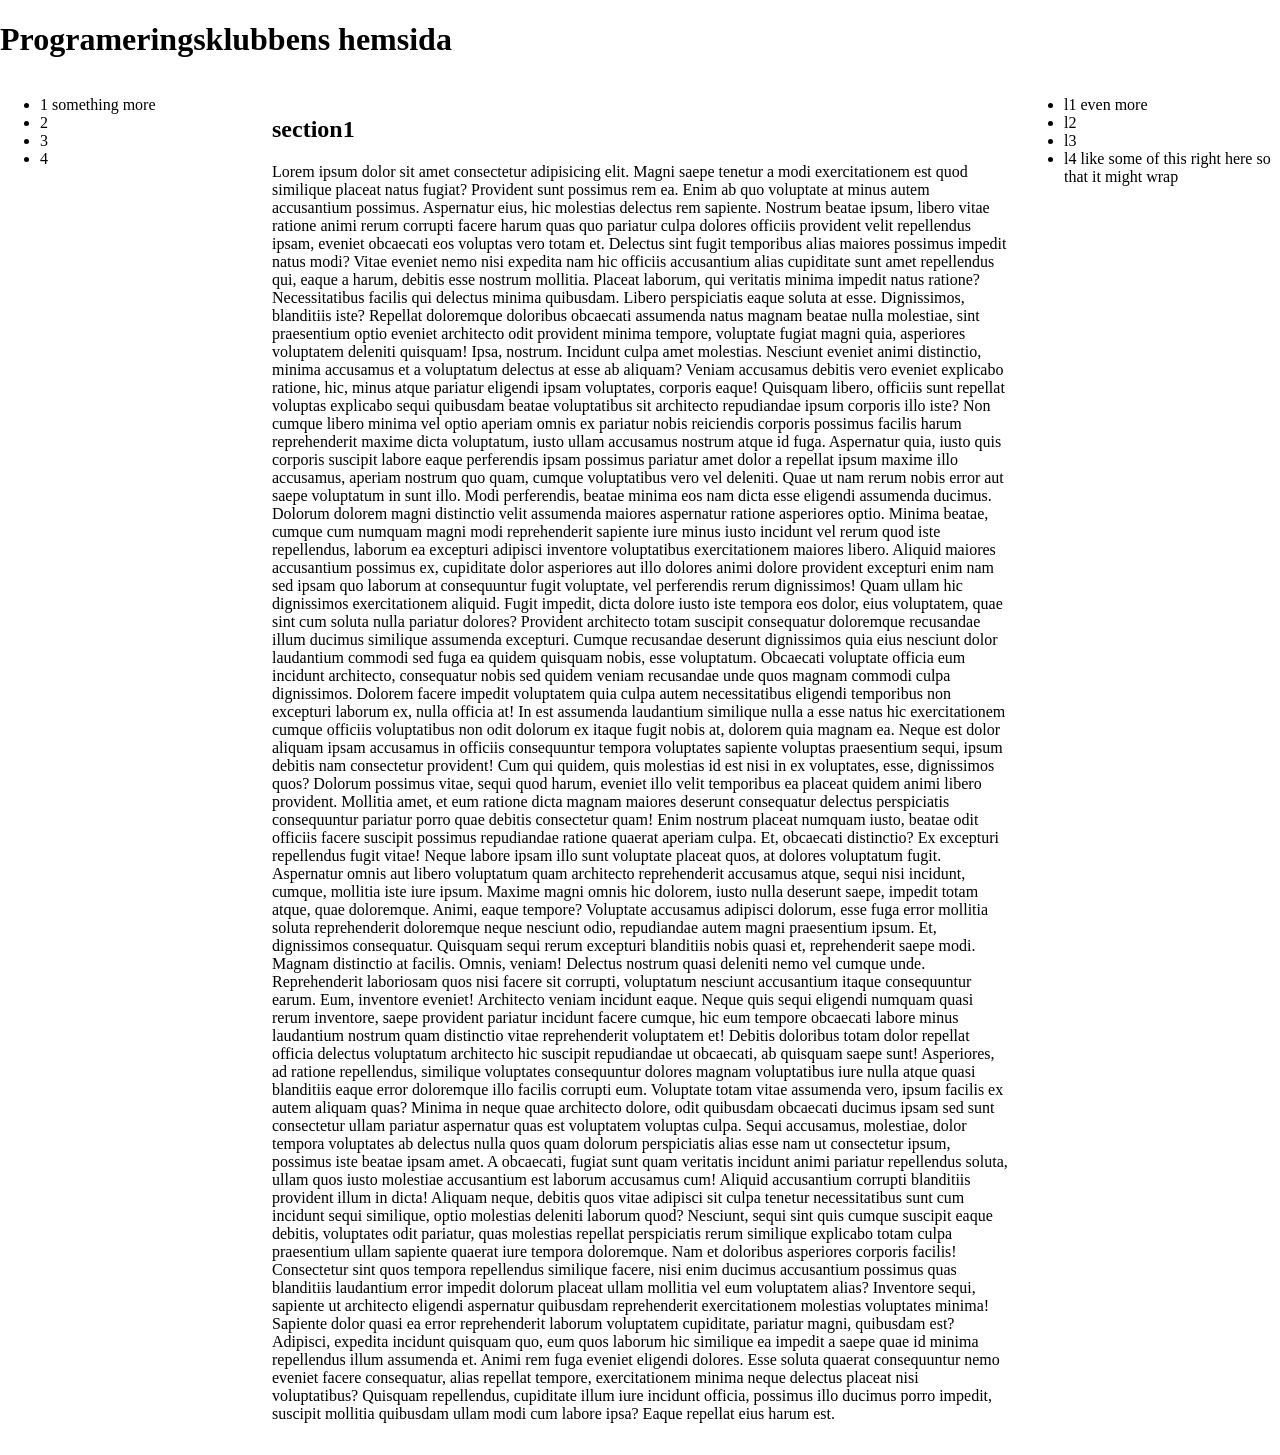
==== index.html @ c0bce8aa "made index.html adjust to mobile" ====
<!DOCTYPE html>
<html lang="en">
<head>
    <meta charset="UTF-8">
    <meta name="viewport" content="width=device-width, initial-scale=1.0">
    <link rel="stylesheet" href="/css/global.css">
    <link rel="stylesheet" href="/css/index.css">
    <title>Document</title>
</head>
<body>
    <div class="wrapper">
        <header>
            <h1>Programeringsklubbens hemsida</h1>
        </header>

        <nav id="global-nav">
            <ul>
                <li>1 something more</li>
                <li>2</li>
                <li>3</li>
                <li>4</li>
            </ul>
        </nav>

        <aside id="local-nav">
            <ul>
                <li>l1 even more</li>
                <li>l2</li>
                <li>l3</li>
                <li>l4 like some of this right here so that it might wrap</li>
            </ul>
        </aside>

        <main>
            <h2>section1</h2>
            <section>
                <p>Lorem ipsum dolor sit amet consectetur adipisicing elit. Magni saepe tenetur a modi exercitationem est quod similique placeat natus fugiat? Provident sunt possimus rem ea. Enim ab quo voluptate at minus autem accusantium possimus. Aspernatur eius, hic molestias delectus rem sapiente. Nostrum beatae ipsum, libero vitae ratione animi rerum corrupti facere harum quas quo pariatur culpa dolores officiis provident velit repellendus ipsam, eveniet obcaecati eos voluptas vero totam et. Delectus sint fugit temporibus alias maiores possimus impedit natus modi? Vitae eveniet nemo nisi expedita nam hic officiis accusantium alias cupiditate sunt amet repellendus qui, eaque a harum, debitis esse nostrum mollitia. Placeat laborum, qui veritatis minima impedit natus ratione? Necessitatibus facilis qui delectus minima quibusdam. Libero perspiciatis eaque soluta at esse. Dignissimos, blanditiis iste? Repellat doloremque doloribus obcaecati assumenda natus magnam beatae nulla molestiae, sint praesentium optio eveniet architecto odit provident minima tempore, voluptate fugiat magni quia, asperiores voluptatem deleniti quisquam! Ipsa, nostrum. Incidunt culpa amet molestias. Nesciunt eveniet animi distinctio, minima accusamus et a voluptatum delectus at esse ab aliquam? Veniam accusamus debitis vero eveniet explicabo ratione, hic, minus atque pariatur eligendi ipsam voluptates, corporis eaque! Quisquam libero, officiis sunt repellat voluptas explicabo sequi quibusdam beatae voluptatibus sit architecto repudiandae ipsum corporis illo iste? Non cumque libero minima vel optio aperiam omnis ex pariatur nobis reiciendis corporis possimus facilis harum reprehenderit maxime dicta voluptatum, iusto ullam accusamus nostrum atque id fuga. Aspernatur quia, iusto quis corporis suscipit labore eaque perferendis ipsam possimus pariatur amet dolor a repellat ipsum maxime illo accusamus, aperiam nostrum quo quam, cumque voluptatibus vero vel deleniti. Quae ut nam rerum nobis error aut saepe voluptatum in sunt illo. Modi perferendis, beatae minima eos nam dicta esse eligendi assumenda ducimus. Dolorum dolorem magni distinctio velit assumenda maiores aspernatur ratione asperiores optio. Minima beatae, cumque cum numquam magni modi reprehenderit sapiente iure minus iusto incidunt vel rerum quod iste repellendus, laborum ea excepturi adipisci inventore voluptatibus exercitationem maiores libero. Aliquid maiores accusantium possimus ex, cupiditate dolor asperiores aut illo dolores animi dolore provident excepturi enim nam sed ipsam quo laborum at consequuntur fugit voluptate, vel perferendis rerum dignissimos! Quam ullam hic dignissimos exercitationem aliquid. Fugit impedit, dicta dolore iusto iste tempora eos dolor, eius voluptatem, quae sint cum soluta nulla pariatur dolores? Provident architecto totam suscipit consequatur doloremque recusandae illum ducimus similique assumenda excepturi. Cumque recusandae deserunt dignissimos quia eius nesciunt dolor laudantium commodi sed fuga ea quidem quisquam nobis, esse voluptatum. Obcaecati voluptate officia eum incidunt architecto, consequatur nobis sed quidem veniam recusandae unde quos magnam commodi culpa dignissimos. Dolorem facere impedit voluptatem quia culpa autem necessitatibus eligendi temporibus non excepturi laborum ex, nulla officia at! In est assumenda laudantium similique nulla a esse natus hic exercitationem cumque officiis voluptatibus non odit dolorum ex itaque fugit nobis at, dolorem quia magnam ea. Neque est dolor aliquam ipsam accusamus in officiis consequuntur tempora voluptates sapiente voluptas praesentium sequi, ipsum debitis nam consectetur provident! Cum qui quidem, quis molestias id est nisi in ex voluptates, esse, dignissimos quos? Dolorum possimus vitae, sequi quod harum, eveniet illo velit temporibus ea placeat quidem animi libero provident. Mollitia amet, et eum ratione dicta magnam maiores deserunt consequatur delectus perspiciatis consequuntur pariatur porro quae debitis consectetur quam! Enim nostrum placeat numquam iusto, beatae odit officiis facere suscipit possimus repudiandae ratione quaerat aperiam culpa. Et, obcaecati distinctio? Ex excepturi repellendus fugit vitae! Neque labore ipsam illo sunt voluptate placeat quos, at dolores voluptatum fugit. Aspernatur omnis aut libero voluptatum quam architecto reprehenderit accusamus atque, sequi nisi incidunt, cumque, mollitia iste iure ipsum. Maxime magni omnis hic dolorem, iusto nulla deserunt saepe, impedit totam atque, quae doloremque. Animi, eaque tempore? Voluptate accusamus adipisci dolorum, esse fuga error mollitia soluta reprehenderit doloremque neque nesciunt odio, repudiandae autem magni praesentium ipsum. Et, dignissimos consequatur. Quisquam sequi rerum excepturi blanditiis nobis quasi et, reprehenderit saepe modi. Magnam distinctio at facilis. Omnis, veniam! Delectus nostrum quasi deleniti nemo vel cumque unde. Reprehenderit laboriosam quos nisi facere sit corrupti, voluptatum nesciunt accusantium itaque consequuntur earum. Eum, inventore eveniet! Architecto veniam incidunt eaque. Neque quis sequi eligendi numquam quasi rerum inventore, saepe provident pariatur incidunt facere cumque, hic eum tempore obcaecati labore minus laudantium nostrum quam distinctio vitae reprehenderit voluptatem et! Debitis doloribus totam dolor repellat officia delectus voluptatum architecto hic suscipit repudiandae ut obcaecati, ab quisquam saepe sunt! Asperiores, ad ratione repellendus, similique voluptates consequuntur dolores magnam voluptatibus iure nulla atque quasi blanditiis eaque error doloremque illo facilis corrupti eum. Voluptate totam vitae assumenda vero, ipsum facilis ex autem aliquam quas? Minima in neque quae architecto dolore, odit quibusdam obcaecati ducimus ipsam sed sunt consectetur ullam pariatur aspernatur quas est voluptatem voluptas culpa. Sequi accusamus, molestiae, dolor tempora voluptates ab delectus nulla quos quam dolorum perspiciatis alias esse nam ut consectetur ipsum, possimus iste beatae ipsam amet. A obcaecati, fugiat sunt quam veritatis incidunt animi pariatur repellendus soluta, ullam quos iusto molestiae accusantium est laborum accusamus cum! Aliquid accusantium corrupti blanditiis provident illum in dicta! Aliquam neque, debitis quos vitae adipisci sit culpa tenetur necessitatibus sunt cum incidunt sequi similique, optio molestias deleniti laborum quod? Nesciunt, sequi sint quis cumque suscipit eaque debitis, voluptates odit pariatur, quas molestias repellat perspiciatis rerum similique explicabo totam culpa praesentium ullam sapiente quaerat iure tempora doloremque. Nam et doloribus asperiores corporis facilis! Consectetur sint quos tempora repellendus similique facere, nisi enim ducimus accusantium possimus quas blanditiis laudantium error impedit dolorum placeat ullam mollitia vel eum voluptatem alias? Inventore sequi, sapiente ut architecto eligendi aspernatur quibusdam reprehenderit exercitationem molestias voluptates minima! Sapiente dolor quasi ea error reprehenderit laborum voluptatem cupiditate, pariatur magni, quibusdam est? Adipisci, expedita incidunt quisquam quo, eum quos laborum hic similique ea impedit a saepe quae id minima repellendus illum assumenda et. Animi rem fuga eveniet eligendi dolores. Esse soluta quaerat consequuntur nemo eveniet facere consequatur, alias repellat tempore, exercitationem minima neque delectus placeat nisi voluptatibus? Quisquam repellendus, cupiditate illum iure incidunt officia, possimus illo ducimus porro impedit, suscipit mollitia quibusdam ullam modi cum labore ipsa? Eaque repellat eius harum est.</p>
            </section>
            
        </main>

    </div>

    <nav id="mobile-global-nav">
    </nav>
    
    <aside id="mobile-local-nav">
    </aside>

    
</body>

<script src="js/main.js"></script>
</html>
---- css/global.css ----
body{
    margin: 0;
}

header{
    grid-area: head;
}

#global-nav{
    grid-area: nav_g;
}

#local-nav{
    grid-area: nav_l;
}

main{
    grid-area: main;
    padding: 1rem;
}
---- css/index.css ----
/*desktop css*/
@media screen and (min-width:800px){
    .wrapper{
        display: grid;
        grid-template-columns: 20vw 1fr 20vw;
        grid-template-rows: 1fr auto;
        grid-template-areas: 
        "head head head"
        "nav_g main nav_l";
    }

    #mobile-global-nav{
        display: none;
    }

    #mobile-local-nav{
        display: none;
    }
}


/*mobile css*/
@media screen and (max-width:800px){
    .wrapper{
        display: grid;
        grid-column: auto;
        grid-row: 1fr 70vh;
        grid-template-areas: 
        "head"
        "main";
    }

    #global-nav{
        display: none;

    }
    #local-nav{
        display: none;
    }
}
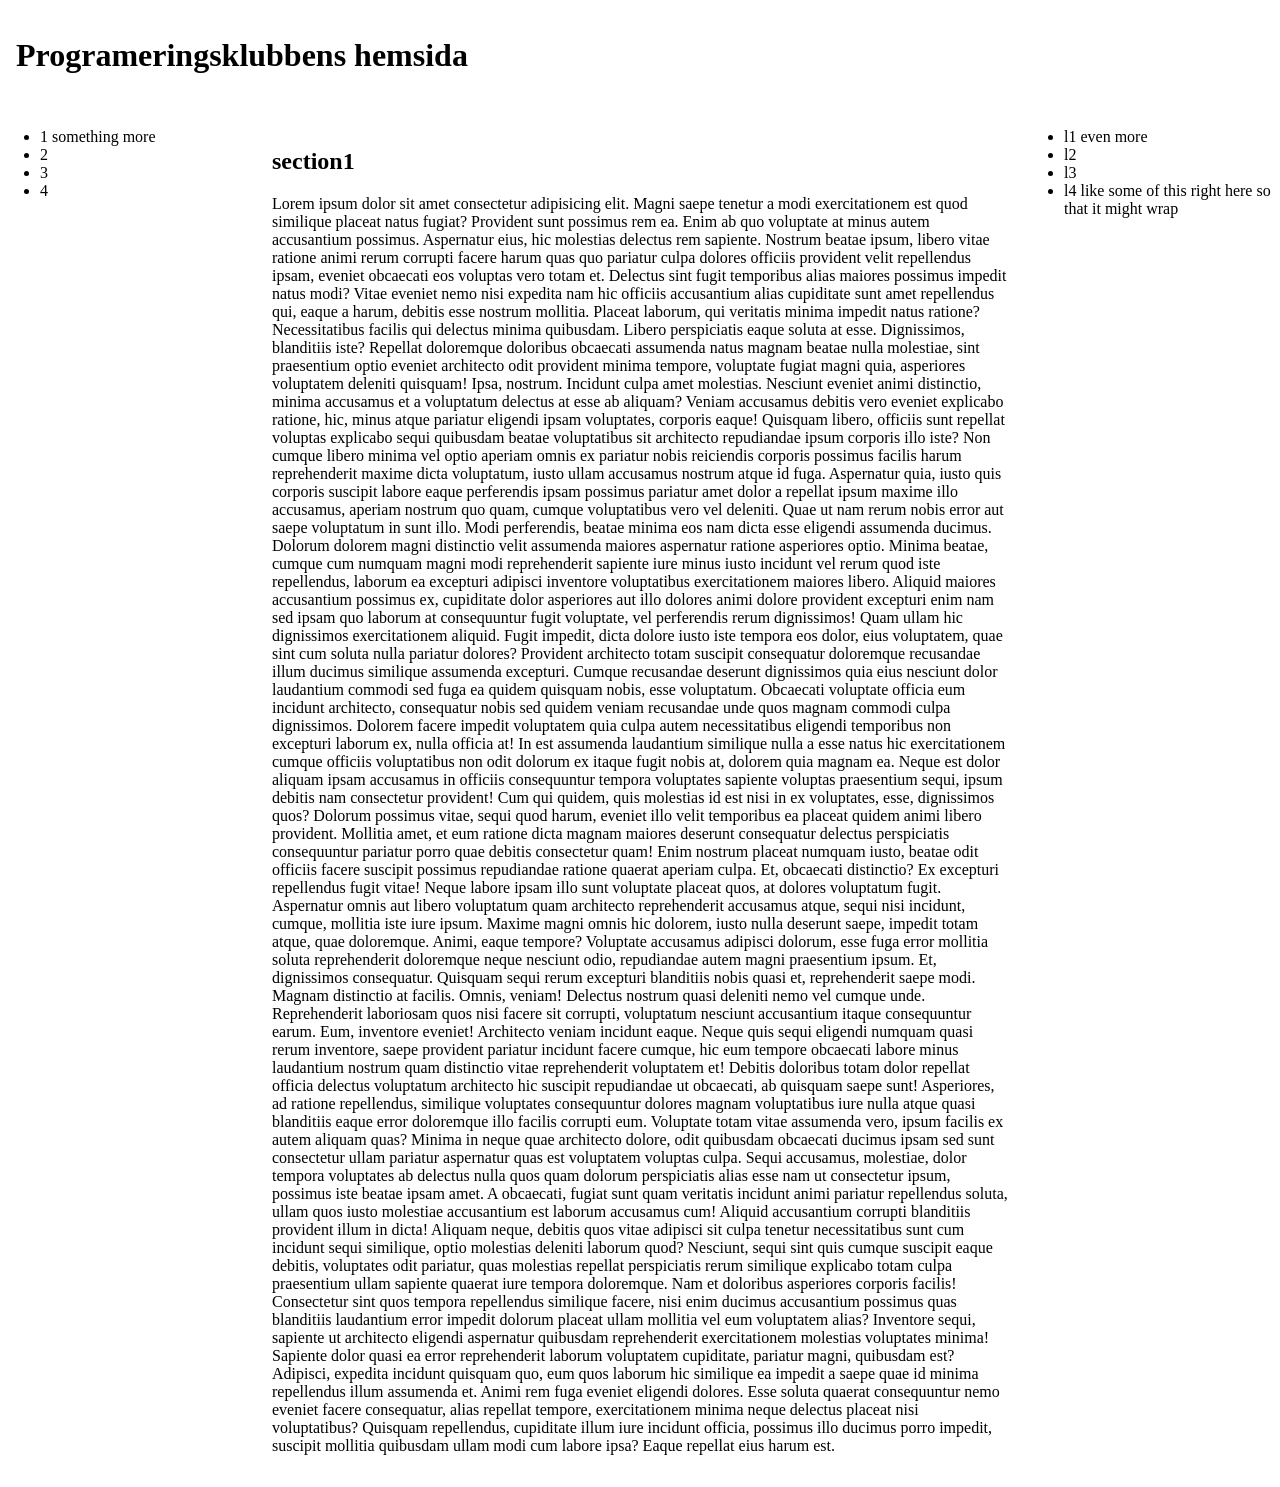
==== commit cd2e9293: "created menu btns created menu buttons and moved all of index.css to global.css as all of it should " ====
--- a/index.html
+++ b/index.html
@@ -5,6 +5,7 @@
     <meta name="viewport" content="width=device-width, initial-scale=1.0">
     <link rel="stylesheet" href="/css/global.css">
     <link rel="stylesheet" href="/css/index.css">
+    <link href="https://fonts.googleapis.com/icon?family=Material+Icons" rel="stylesheet">
     <title>Document</title>
 </head>
 <body>
@@ -12,6 +13,15 @@
         <header>
             <h1>Programeringsklubbens hemsida</h1>
         </header>
+
+        <div class="menu-btns">
+            <div class="nav-btn">
+                <i class="material-icons">menu</i>
+            </div>
+            <div class="aside-btn">
+                <i class="material-icons">menu</i>
+            </div>
+        </div>
 
         <nav id="global-nav">
             <ul>
@@ -47,6 +57,9 @@
     <aside id="mobile-local-nav">
     </aside>
 
+    <div class="fade-layer hidden">
+    </div>
+
     
 </body>
 
--- a/css/global.css
+++ b/css/global.css
@@ -1,3 +1,8 @@
+:root{
+    --edge_padding: 1rem;
+}
+
+
 body{
     margin: 0;
 }
@@ -14,7 +19,108 @@
     grid-area: nav_l;
 }
 
+.menu-btns{
+    grid-area: menu_btns;
+    padding: var(--edge_padding)
+}
+
+.nav-btns,
+.aside-btn{
+    width: 3rem;
+}
+
+h1{
+    padding: var(--edge_padding);
+}
+
 main{
     grid-area: main;
-    padding: 1rem;
+    padding: var(--edge_padding);
+}
+
+
+/*desktop css*/
+@media screen and (min-width:801px){
+    .wrapper{
+        display: grid;
+        grid-template-columns: 20vw 1fr 20vw;
+        grid-template-rows: auto auto;
+        grid-template-areas: 
+        "head head head"
+        "nav_g main nav_l";
+    }
+
+    #mobile-global-nav{
+        display: none;
+    }
+
+    #mobile-local-nav{
+        display: none;
+    }
+
+    .menu-btns{
+        display:none;
+    }
+}
+
+/*mobile css*/
+@media screen and (max-width:800px){
+    .wrapper{
+        display: grid;
+        grid-template-columns: 100vw;
+        grid-template-rows: auto auto auto 0 ;
+        grid-template-areas:
+        "head"
+        "menu_btns"
+        "main"
+        "global-nav"
+        "local-nav"
+        ;
+    }
+
+    #global-nav,
+    #local-nav{
+        display: none;
+    }
+    
+    #mobile-global-nav,
+    #mobile-local-nav{
+        display: block;
+        position: fixed;
+        width: 100vw;
+        height: 100vh;
+        background-color: blueviolet;
+        top: 100vh;
+        transition: 0.5s;
+
+        z-index: 10;
+    }
+    #mobile-global-nav.show-menu,
+    #mobile-local-nav.show-menu{
+        top: 20vh;
+    }
+    
+    
+
+    .fade-layer{
+        display: block;
+        position: fixed;
+        width: 100vw;
+        height: 100vh;
+        top: 0;
+        left: 0;
+        background-color: rgba(0, 0, 0, 0.5);
+        z-index: 5;
+    }
+
+    .menu-btns{
+        display: flex;
+        justify-content: space-between;
+    }
+
+    .hidden{
+        display: none;
+    }
+    
+
 }
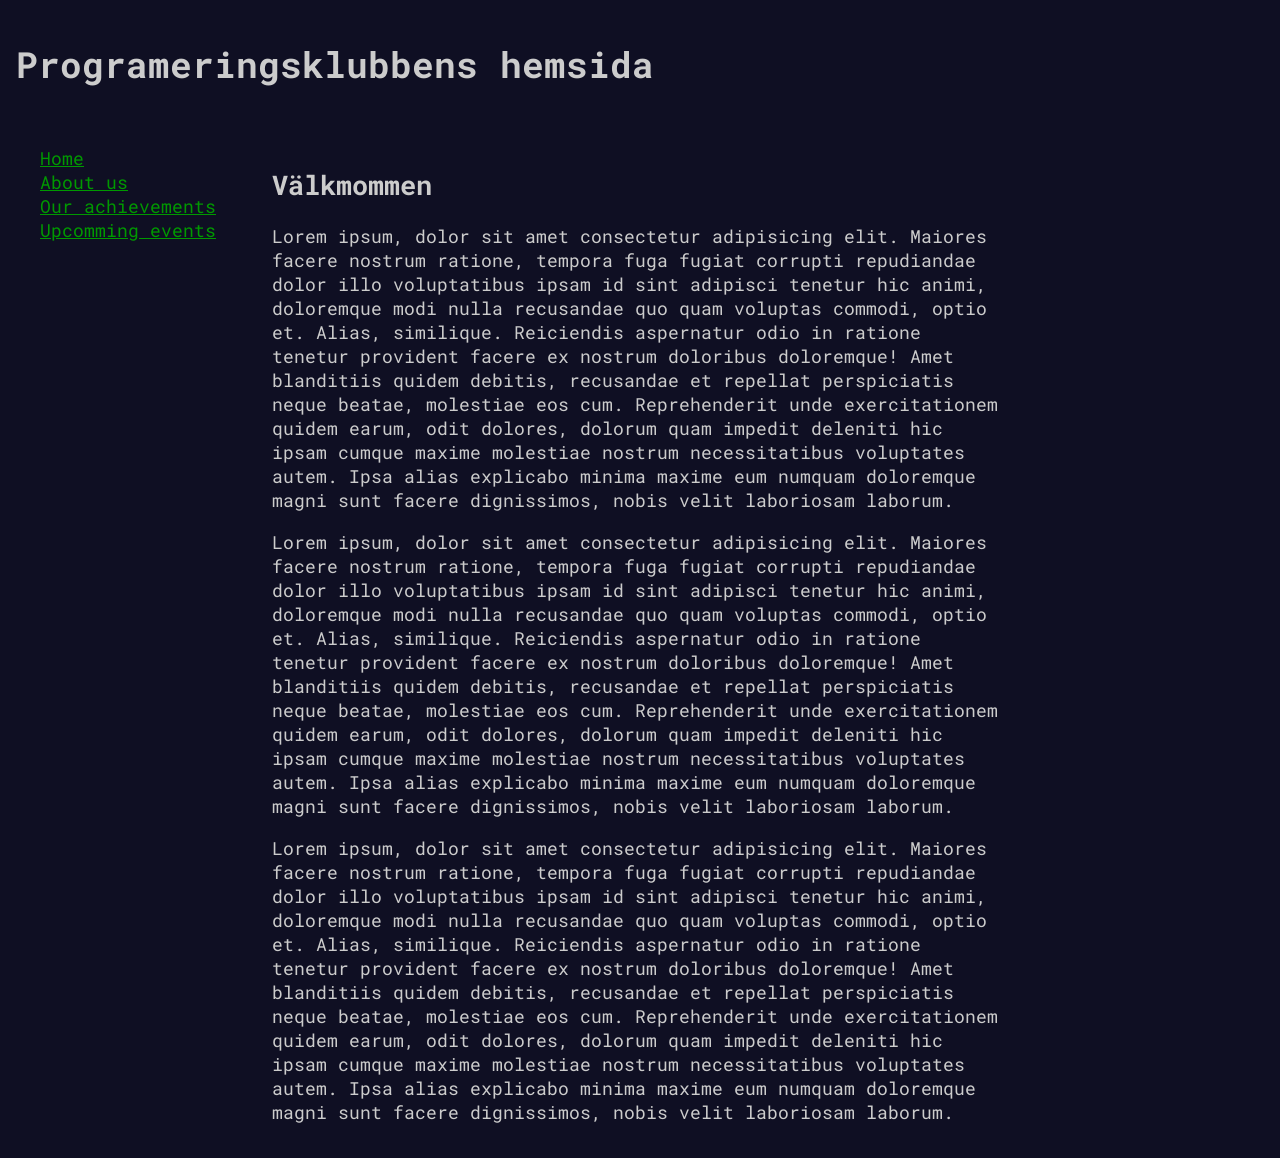
==== commit d1bdba5d: "a lot of stuff" ====
--- a/index.html
+++ b/index.html
@@ -3,9 +3,9 @@
 <head>
     <meta charset="UTF-8">
     <meta name="viewport" content="width=device-width, initial-scale=1.0">
+    <link href="https://fonts.googleapis.com/icon?family=Material+Icons" rel="stylesheet">
     <link rel="stylesheet" href="/css/global.css">
     <link rel="stylesheet" href="/css/index.css">
-    <link href="https://fonts.googleapis.com/icon?family=Material+Icons" rel="stylesheet">
     <title>Document</title>
 </head>
 <body>
@@ -25,27 +25,27 @@
 
         <nav id="global-nav">
             <ul>
-                <li>1 something more</li>
-                <li>2</li>
-                <li>3</li>
-                <li>4</li>
+                <li><a href="./index.html">Home</a></li>
+                <li><a href="./about.html">About us</a></li>
+                <li><a href="./achievements.html">Our achievements</a></li>
+                <li><a href="./upcoming.html">Upcomming events</a></li>
             </ul>
         </nav>
 
         <aside id="local-nav">
             <ul>
-                <li>l1 even more</li>
-                <li>l2</li>
-                <li>l3</li>
-                <li>l4 like some of this right here so that it might wrap</li>
             </ul>
         </aside>
 
         <main>
-            <h2>section1</h2>
+            <h2 id="välkommen">Välkmommen</h2>
             <section>
-                <p>Lorem ipsum dolor sit amet consectetur adipisicing elit. Magni saepe tenetur a modi exercitationem est quod similique placeat natus fugiat? Provident sunt possimus rem ea. Enim ab quo voluptate at minus autem accusantium possimus. Aspernatur eius, hic molestias delectus rem sapiente. Nostrum beatae ipsum, libero vitae ratione animi rerum corrupti facere harum quas quo pariatur culpa dolores officiis provident velit repellendus ipsam, eveniet obcaecati eos voluptas vero totam et. Delectus sint fugit temporibus alias maiores possimus impedit natus modi? Vitae eveniet nemo nisi expedita nam hic officiis accusantium alias cupiditate sunt amet repellendus qui, eaque a harum, debitis esse nostrum mollitia. Placeat laborum, qui veritatis minima impedit natus ratione? Necessitatibus facilis qui delectus minima quibusdam. Libero perspiciatis eaque soluta at esse. Dignissimos, blanditiis iste? Repellat doloremque doloribus obcaecati assumenda natus magnam beatae nulla molestiae, sint praesentium optio eveniet architecto odit provident minima tempore, voluptate fugiat magni quia, asperiores voluptatem deleniti quisquam! Ipsa, nostrum. Incidunt culpa amet molestias. Nesciunt eveniet animi distinctio, minima accusamus et a voluptatum delectus at esse ab aliquam? Veniam accusamus debitis vero eveniet explicabo ratione, hic, minus atque pariatur eligendi ipsam voluptates, corporis eaque! Quisquam libero, officiis sunt repellat voluptas explicabo sequi quibusdam beatae voluptatibus sit architecto repudiandae ipsum corporis illo iste? Non cumque libero minima vel optio aperiam omnis ex pariatur nobis reiciendis corporis possimus facilis harum reprehenderit maxime dicta voluptatum, iusto ullam accusamus nostrum atque id fuga. Aspernatur quia, iusto quis corporis suscipit labore eaque perferendis ipsam possimus pariatur amet dolor a repellat ipsum maxime illo accusamus, aperiam nostrum quo quam, cumque voluptatibus vero vel deleniti. Quae ut nam rerum nobis error aut saepe voluptatum in sunt illo. Modi perferendis, beatae minima eos nam dicta esse eligendi assumenda ducimus. Dolorum dolorem magni distinctio velit assumenda maiores aspernatur ratione asperiores optio. Minima beatae, cumque cum numquam magni modi reprehenderit sapiente iure minus iusto incidunt vel rerum quod iste repellendus, laborum ea excepturi adipisci inventore voluptatibus exercitationem maiores libero. Aliquid maiores accusantium possimus ex, cupiditate dolor asperiores aut illo dolores animi dolore provident excepturi enim nam sed ipsam quo laborum at consequuntur fugit voluptate, vel perferendis rerum dignissimos! Quam ullam hic dignissimos exercitationem aliquid. Fugit impedit, dicta dolore iusto iste tempora eos dolor, eius voluptatem, quae sint cum soluta nulla pariatur dolores? Provident architecto totam suscipit consequatur doloremque recusandae illum ducimus similique assumenda excepturi. Cumque recusandae deserunt dignissimos quia eius nesciunt dolor laudantium commodi sed fuga ea quidem quisquam nobis, esse voluptatum. Obcaecati voluptate officia eum incidunt architecto, consequatur nobis sed quidem veniam recusandae unde quos magnam commodi culpa dignissimos. Dolorem facere impedit voluptatem quia culpa autem necessitatibus eligendi temporibus non excepturi laborum ex, nulla officia at! In est assumenda laudantium similique nulla a esse natus hic exercitationem cumque officiis voluptatibus non odit dolorum ex itaque fugit nobis at, dolorem quia magnam ea. Neque est dolor aliquam ipsam accusamus in officiis consequuntur tempora voluptates sapiente voluptas praesentium sequi, ipsum debitis nam consectetur provident! Cum qui quidem, quis molestias id est nisi in ex voluptates, esse, dignissimos quos? Dolorum possimus vitae, sequi quod harum, eveniet illo velit temporibus ea placeat quidem animi libero provident. Mollitia amet, et eum ratione dicta magnam maiores deserunt consequatur delectus perspiciatis consequuntur pariatur porro quae debitis consectetur quam! Enim nostrum placeat numquam iusto, beatae odit officiis facere suscipit possimus repudiandae ratione quaerat aperiam culpa. Et, obcaecati distinctio? Ex excepturi repellendus fugit vitae! Neque labore ipsam illo sunt voluptate placeat quos, at dolores voluptatum fugit. Aspernatur omnis aut libero voluptatum quam architecto reprehenderit accusamus atque, sequi nisi incidunt, cumque, mollitia iste iure ipsum. Maxime magni omnis hic dolorem, iusto nulla deserunt saepe, impedit totam atque, quae doloremque. Animi, eaque tempore? Voluptate accusamus adipisci dolorum, esse fuga error mollitia soluta reprehenderit doloremque neque nesciunt odio, repudiandae autem magni praesentium ipsum. Et, dignissimos consequatur. Quisquam sequi rerum excepturi blanditiis nobis quasi et, reprehenderit saepe modi. Magnam distinctio at facilis. Omnis, veniam! Delectus nostrum quasi deleniti nemo vel cumque unde. Reprehenderit laboriosam quos nisi facere sit corrupti, voluptatum nesciunt accusantium itaque consequuntur earum. Eum, inventore eveniet! Architecto veniam incidunt eaque. Neque quis sequi eligendi numquam quasi rerum inventore, saepe provident pariatur incidunt facere cumque, hic eum tempore obcaecati labore minus laudantium nostrum quam distinctio vitae reprehenderit voluptatem et! Debitis doloribus totam dolor repellat officia delectus voluptatum architecto hic suscipit repudiandae ut obcaecati, ab quisquam saepe sunt! Asperiores, ad ratione repellendus, similique voluptates consequuntur dolores magnam voluptatibus iure nulla atque quasi blanditiis eaque error doloremque illo facilis corrupti eum. Voluptate totam vitae assumenda vero, ipsum facilis ex autem aliquam quas? Minima in neque quae architecto dolore, odit quibusdam obcaecati ducimus ipsam sed sunt consectetur ullam pariatur aspernatur quas est voluptatem voluptas culpa. Sequi accusamus, molestiae, dolor tempora voluptates ab delectus nulla quos quam dolorum perspiciatis alias esse nam ut consectetur ipsum, possimus iste beatae ipsam amet. A obcaecati, fugiat sunt quam veritatis incidunt animi pariatur repellendus soluta, ullam quos iusto molestiae accusantium est laborum accusamus cum! Aliquid accusantium corrupti blanditiis provident illum in dicta! Aliquam neque, debitis quos vitae adipisci sit culpa tenetur necessitatibus sunt cum incidunt sequi similique, optio molestias deleniti laborum quod? Nesciunt, sequi sint quis cumque suscipit eaque debitis, voluptates odit pariatur, quas molestias repellat perspiciatis rerum similique explicabo totam culpa praesentium ullam sapiente quaerat iure tempora doloremque. Nam et doloribus asperiores corporis facilis! Consectetur sint quos tempora repellendus similique facere, nisi enim ducimus accusantium possimus quas blanditiis laudantium error impedit dolorum placeat ullam mollitia vel eum voluptatem alias? Inventore sequi, sapiente ut architecto eligendi aspernatur quibusdam reprehenderit exercitationem molestias voluptates minima! Sapiente dolor quasi ea error reprehenderit laborum voluptatem cupiditate, pariatur magni, quibusdam est? Adipisci, expedita incidunt quisquam quo, eum quos laborum hic similique ea impedit a saepe quae id minima repellendus illum assumenda et. Animi rem fuga eveniet eligendi dolores. Esse soluta quaerat consequuntur nemo eveniet facere consequatur, alias repellat tempore, exercitationem minima neque delectus placeat nisi voluptatibus? Quisquam repellendus, cupiditate illum iure incidunt officia, possimus illo ducimus porro impedit, suscipit mollitia quibusdam ullam modi cum labore ipsa? Eaque repellat eius harum est.</p>
+                <p>Lorem ipsum, dolor sit amet consectetur adipisicing elit. Maiores facere nostrum ratione, tempora fuga fugiat corrupti repudiandae dolor illo voluptatibus ipsam id sint adipisci tenetur hic animi, doloremque modi nulla recusandae quo quam voluptas commodi, optio et. Alias, similique. Reiciendis aspernatur odio in ratione tenetur provident facere ex nostrum doloribus doloremque! Amet blanditiis quidem debitis, recusandae et repellat perspiciatis neque beatae, molestiae eos cum. Reprehenderit unde exercitationem quidem earum, odit dolores, dolorum quam impedit deleniti hic ipsam cumque maxime molestiae nostrum necessitatibus voluptates autem. Ipsa alias explicabo minima maxime eum numquam doloremque magni sunt facere dignissimos, nobis velit laboriosam laborum.</p>
+                <p>Lorem ipsum, dolor sit amet consectetur adipisicing elit. Maiores facere nostrum ratione, tempora fuga fugiat corrupti repudiandae dolor illo voluptatibus ipsam id sint adipisci tenetur hic animi, doloremque modi nulla recusandae quo quam voluptas commodi, optio et. Alias, similique. Reiciendis aspernatur odio in ratione tenetur provident facere ex nostrum doloribus doloremque! Amet blanditiis quidem debitis, recusandae et repellat perspiciatis neque beatae, molestiae eos cum. Reprehenderit unde exercitationem quidem earum, odit dolores, dolorum quam impedit deleniti hic ipsam cumque maxime molestiae nostrum necessitatibus voluptates autem. Ipsa alias explicabo minima maxime eum numquam doloremque magni sunt facere dignissimos, nobis velit laboriosam laborum.</p>
+                <p>Lorem ipsum, dolor sit amet consectetur adipisicing elit. Maiores facere nostrum ratione, tempora fuga fugiat corrupti repudiandae dolor illo voluptatibus ipsam id sint adipisci tenetur hic animi, doloremque modi nulla recusandae quo quam voluptas commodi, optio et. Alias, similique. Reiciendis aspernatur odio in ratione tenetur provident facere ex nostrum doloribus doloremque! Amet blanditiis quidem debitis, recusandae et repellat perspiciatis neque beatae, molestiae eos cum. Reprehenderit unde exercitationem quidem earum, odit dolores, dolorum quam impedit deleniti hic ipsam cumque maxime molestiae nostrum necessitatibus voluptates autem. Ipsa alias explicabo minima maxime eum numquam doloremque magni sunt facere dignissimos, nobis velit laboriosam laborum.</p>
+
             </section>
+            
             
         </main>
 
--- a/css/global.css
+++ b/css/global.css
@@ -1,15 +1,51 @@
+
+/*Main font*/
+@import url('https://fonts.googleapis.com/css2?family=Roboto+Mono:ital,wght@0,100..700;1,100..700&display=swap');
+
+
 :root{
     --edge_padding: 1rem;
+    --bg_color: #0f0f23;
+    --text_color: #cccccc;
+    --link_color: #009900;
+    --link_highlight_colour: #63ea63;
 }
 
 
 body{
     margin: 0;
+    background-color: var(--bg_color);
+    color: var(--text_color);
+
+    font-family: "Roboto Mono", monospace;
+    font-optical-sizing: auto;
+    font-style: normal;
+    font-size: large;
 }
 
 header{
     grid-area: head;
+    padding: var(--edge_padding)
 }
+
+main{
+    grid-area: main;
+    padding: var(--edge_padding);
+}
+
+ul{
+    list-style-type: none;
+}
+
+
+a{
+    color: var(--link_color);
+}
+a:hover{
+    color: var(--link_highlight_colour);
+}
+
+
 
 #global-nav{
     grid-area: nav_g;
@@ -21,29 +57,22 @@
 
 .menu-btns{
     grid-area: menu_btns;
-    padding: var(--edge_padding)
+    padding-left: var(--edge_padding);
+    padding-right: var(--edge_padding);
 }
 
-.nav-btns,
-.aside-btn{
-    width: 3rem;
+i.material-icons{
+    font-size: 2rem;
 }
 
-h1{
-    padding: var(--edge_padding);
-}
 
-main{
-    grid-area: main;
-    padding: var(--edge_padding);
-}
 
 
 /*desktop css*/
 @media screen and (min-width:801px){
     .wrapper{
         display: grid;
-        grid-template-columns: 20vw 1fr 20vw;
+        grid-template-columns: 20vw 60fr 20vw;
         grid-template-rows: auto auto;
         grid-template-areas: 
         "head head head"
@@ -73,8 +102,6 @@
         "head"
         "menu_btns"
         "main"
-        "global-nav"
-        "local-nav"
         ;
     }
 
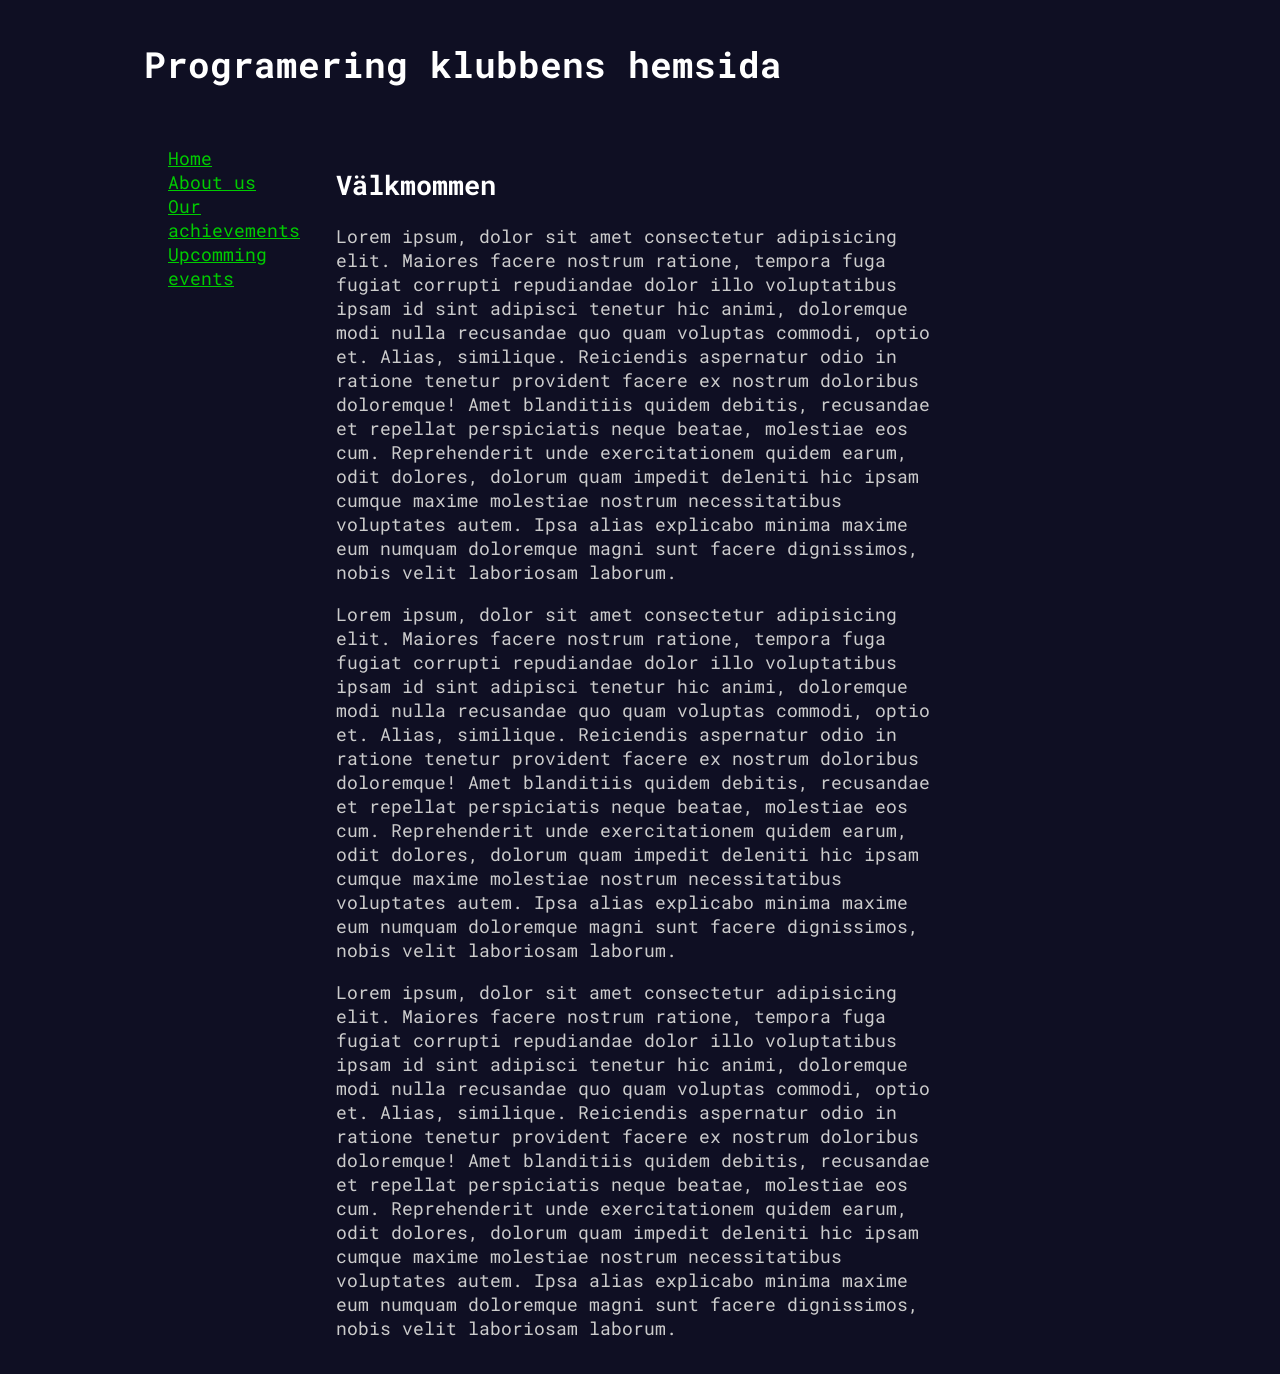
==== commit 58a13ba7: "stuff with upcoming created and styled upcoming page. Also added padding to grid" ====
--- a/index.html
+++ b/index.html
@@ -11,7 +11,7 @@
 <body>
     <div class="wrapper">
         <header>
-            <h1>Programeringsklubbens hemsida</h1>
+            <h1>Programering klubbens hemsida</h1>
         </header>
 
         <div class="menu-btns">
--- a/css/global.css
+++ b/css/global.css
@@ -7,8 +7,9 @@
     --edge_padding: 1rem;
     --bg_color: #0f0f23;
     --text_color: #cccccc;
-    --link_color: #009900;
+    --link_color: #00cc00;
     --link_highlight_colour: #63ea63;
+    --hx-color: #ffffff;
 }
 
 
@@ -45,6 +46,9 @@
     color: var(--link_highlight_colour);
 }
 
+h1, h2, h3, h4, h5, h6 {
+    color: var(--hx-color);
+}
 
 
 #global-nav{
@@ -72,11 +76,11 @@
 @media screen and (min-width:801px){
     .wrapper{
         display: grid;
-        grid-template-columns: 20vw 60fr 20vw;
+        grid-template-columns: 10vw 15vw 50vw 15vw 10vw;
         grid-template-rows: auto auto;
         grid-template-areas: 
-        "head head head"
-        "nav_g main nav_l";
+        ". head head head . "
+        ". nav_g main nav_l. ";
     }
 
     #mobile-global-nav{
@@ -145,9 +149,10 @@
         justify-content: space-between;
     }
 
-    .hidden{
-        display: none;
-    }
     
+    
+}
 
+.hidden{
+    display: none !important;
 }
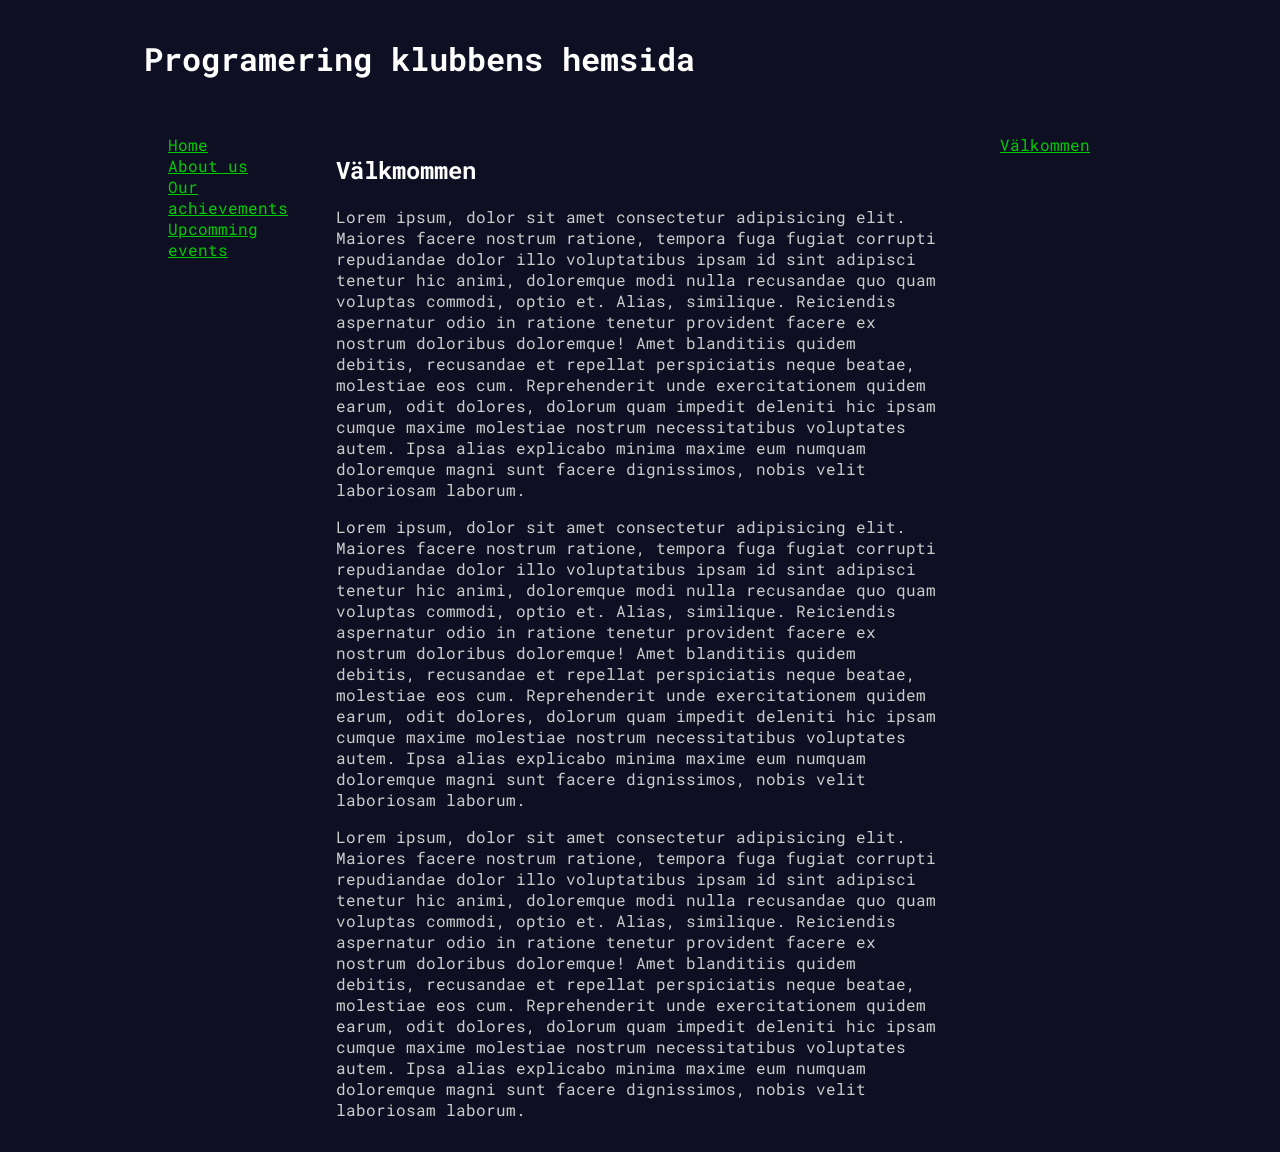
==== commit 61536b32: "stuff" ====
--- a/index.html
+++ b/index.html
@@ -34,11 +34,12 @@
 
         <aside id="local-nav">
             <ul>
+                <li><a href="#valkommen">Välkommen</a></li>
             </ul>
         </aside>
 
         <main>
-            <h2 id="välkommen">Välkmommen</h2>
+            <h2 id="valkommen">Välkmommen</h2>
             <section>
                 <p>Lorem ipsum, dolor sit amet consectetur adipisicing elit. Maiores facere nostrum ratione, tempora fuga fugiat corrupti repudiandae dolor illo voluptatibus ipsam id sint adipisci tenetur hic animi, doloremque modi nulla recusandae quo quam voluptas commodi, optio et. Alias, similique. Reiciendis aspernatur odio in ratione tenetur provident facere ex nostrum doloribus doloremque! Amet blanditiis quidem debitis, recusandae et repellat perspiciatis neque beatae, molestiae eos cum. Reprehenderit unde exercitationem quidem earum, odit dolores, dolorum quam impedit deleniti hic ipsam cumque maxime molestiae nostrum necessitatibus voluptates autem. Ipsa alias explicabo minima maxime eum numquam doloremque magni sunt facere dignissimos, nobis velit laboriosam laborum.</p>
                 <p>Lorem ipsum, dolor sit amet consectetur adipisicing elit. Maiores facere nostrum ratione, tempora fuga fugiat corrupti repudiandae dolor illo voluptatibus ipsam id sint adipisci tenetur hic animi, doloremque modi nulla recusandae quo quam voluptas commodi, optio et. Alias, similique. Reiciendis aspernatur odio in ratione tenetur provident facere ex nostrum doloribus doloremque! Amet blanditiis quidem debitis, recusandae et repellat perspiciatis neque beatae, molestiae eos cum. Reprehenderit unde exercitationem quidem earum, odit dolores, dolorum quam impedit deleniti hic ipsam cumque maxime molestiae nostrum necessitatibus voluptates autem. Ipsa alias explicabo minima maxime eum numquam doloremque magni sunt facere dignissimos, nobis velit laboriosam laborum.</p>
--- a/css/global.css
+++ b/css/global.css
@@ -10,6 +10,8 @@
     --link_color: #00cc00;
     --link_highlight_colour: #63ea63;
     --hx-color: #ffffff;
+    --mobile-menu-bg-color: #0f0f23;
+    --max-mobile-width: 800px;
 }
 
 
@@ -21,7 +23,6 @@
     font-family: "Roboto Mono", monospace;
     font-optical-sizing: auto;
     font-style: normal;
-    font-size: large;
 }
 
 header{
@@ -119,16 +120,17 @@
         display: block;
         position: fixed;
         width: 100vw;
-        height: 100vh;
-        background-color: blueviolet;
+        height: 200vh;
+        background-color: var(--mobile-menu-bg-color);
         top: 100vh;
-        transition: 0.5s;
+        transition: 0.35s;
+        border-radius: 30px;
 
         z-index: 10;
     }
     #mobile-global-nav.show-menu,
     #mobile-local-nav.show-menu{
-        top: 20vh;
+        top: 35vh;
     }
     
     
@@ -153,6 +155,12 @@
     
 }
 
+
+.disable-scrolling{
+    overflow: hidden !important;
+    height: 100%;
+}
+
 .hidden{
     display: none !important;
 }
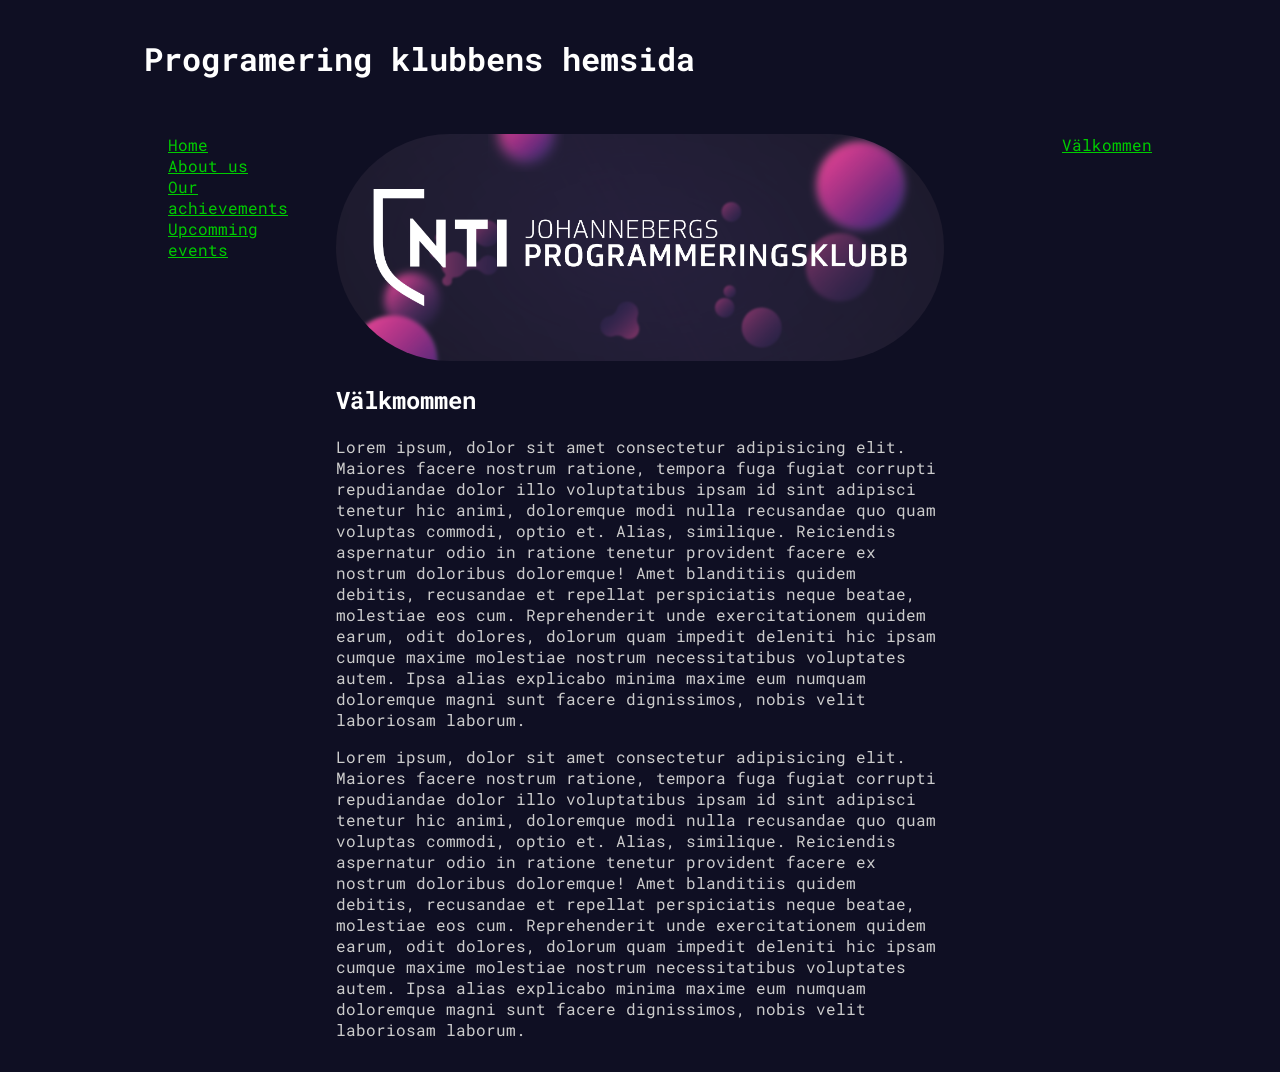
==== commit 685dcb45: "added images" ====
--- a/index.html
+++ b/index.html
@@ -39,9 +39,9 @@
         </aside>
 
         <main>
-            <h2 id="valkommen">Välkmommen</h2>
+            <img src="img/home_page_image.png" alt="prog-klubb logo" id="homepage-logo">
             <section>
-                <p>Lorem ipsum, dolor sit amet consectetur adipisicing elit. Maiores facere nostrum ratione, tempora fuga fugiat corrupti repudiandae dolor illo voluptatibus ipsam id sint adipisci tenetur hic animi, doloremque modi nulla recusandae quo quam voluptas commodi, optio et. Alias, similique. Reiciendis aspernatur odio in ratione tenetur provident facere ex nostrum doloribus doloremque! Amet blanditiis quidem debitis, recusandae et repellat perspiciatis neque beatae, molestiae eos cum. Reprehenderit unde exercitationem quidem earum, odit dolores, dolorum quam impedit deleniti hic ipsam cumque maxime molestiae nostrum necessitatibus voluptates autem. Ipsa alias explicabo minima maxime eum numquam doloremque magni sunt facere dignissimos, nobis velit laboriosam laborum.</p>
+                <h2 id="valkommen">Välkmommen</h2>
                 <p>Lorem ipsum, dolor sit amet consectetur adipisicing elit. Maiores facere nostrum ratione, tempora fuga fugiat corrupti repudiandae dolor illo voluptatibus ipsam id sint adipisci tenetur hic animi, doloremque modi nulla recusandae quo quam voluptas commodi, optio et. Alias, similique. Reiciendis aspernatur odio in ratione tenetur provident facere ex nostrum doloribus doloremque! Amet blanditiis quidem debitis, recusandae et repellat perspiciatis neque beatae, molestiae eos cum. Reprehenderit unde exercitationem quidem earum, odit dolores, dolorum quam impedit deleniti hic ipsam cumque maxime molestiae nostrum necessitatibus voluptates autem. Ipsa alias explicabo minima maxime eum numquam doloremque magni sunt facere dignissimos, nobis velit laboriosam laborum.</p>
                 <p>Lorem ipsum, dolor sit amet consectetur adipisicing elit. Maiores facere nostrum ratione, tempora fuga fugiat corrupti repudiandae dolor illo voluptatibus ipsam id sint adipisci tenetur hic animi, doloremque modi nulla recusandae quo quam voluptas commodi, optio et. Alias, similique. Reiciendis aspernatur odio in ratione tenetur provident facere ex nostrum doloribus doloremque! Amet blanditiis quidem debitis, recusandae et repellat perspiciatis neque beatae, molestiae eos cum. Reprehenderit unde exercitationem quidem earum, odit dolores, dolorum quam impedit deleniti hic ipsam cumque maxime molestiae nostrum necessitatibus voluptates autem. Ipsa alias explicabo minima maxime eum numquam doloremque magni sunt facere dignissimos, nobis velit laboriosam laborum.</p>
 
--- a/css/global.css
+++ b/css/global.css
@@ -53,10 +53,14 @@
 
 
 #global-nav{
+    display:flex;
+    justify-content: left;
     grid-area: nav_g;
 }
 
 #local-nav{
+    display:flex;
+    justify-content: right;
     grid-area: nav_l;
 }
 
@@ -68,6 +72,8 @@
 
 i.material-icons{
     font-size: 2rem;
+    border-radius: 20%;
+    border-style: solid;
 }
 
 
@@ -84,10 +90,7 @@
         ". nav_g main nav_l. ";
     }
 
-    #mobile-global-nav{
-        display: none;
-    }
-
+    #mobile-global-nav,
     #mobile-local-nav{
         display: none;
     }
@@ -125,7 +128,7 @@
         top: 100vh;
         transition: 0.35s;
         border-radius: 30px;
-
+        font-size: largemedium;
         z-index: 10;
     }
     #mobile-global-nav.show-menu,
@@ -156,10 +159,6 @@
 }
 
 
-.disable-scrolling{
-    overflow: hidden !important;
-    height: 100%;
-}
 
 .hidden{
     display: none !important;
--- a/css/index.css
+++ b/css/index.css
@@ -0,0 +1,4 @@
+#homepage-logo{
+    border-radius: 10cqw;
+    width: 100%;
+}
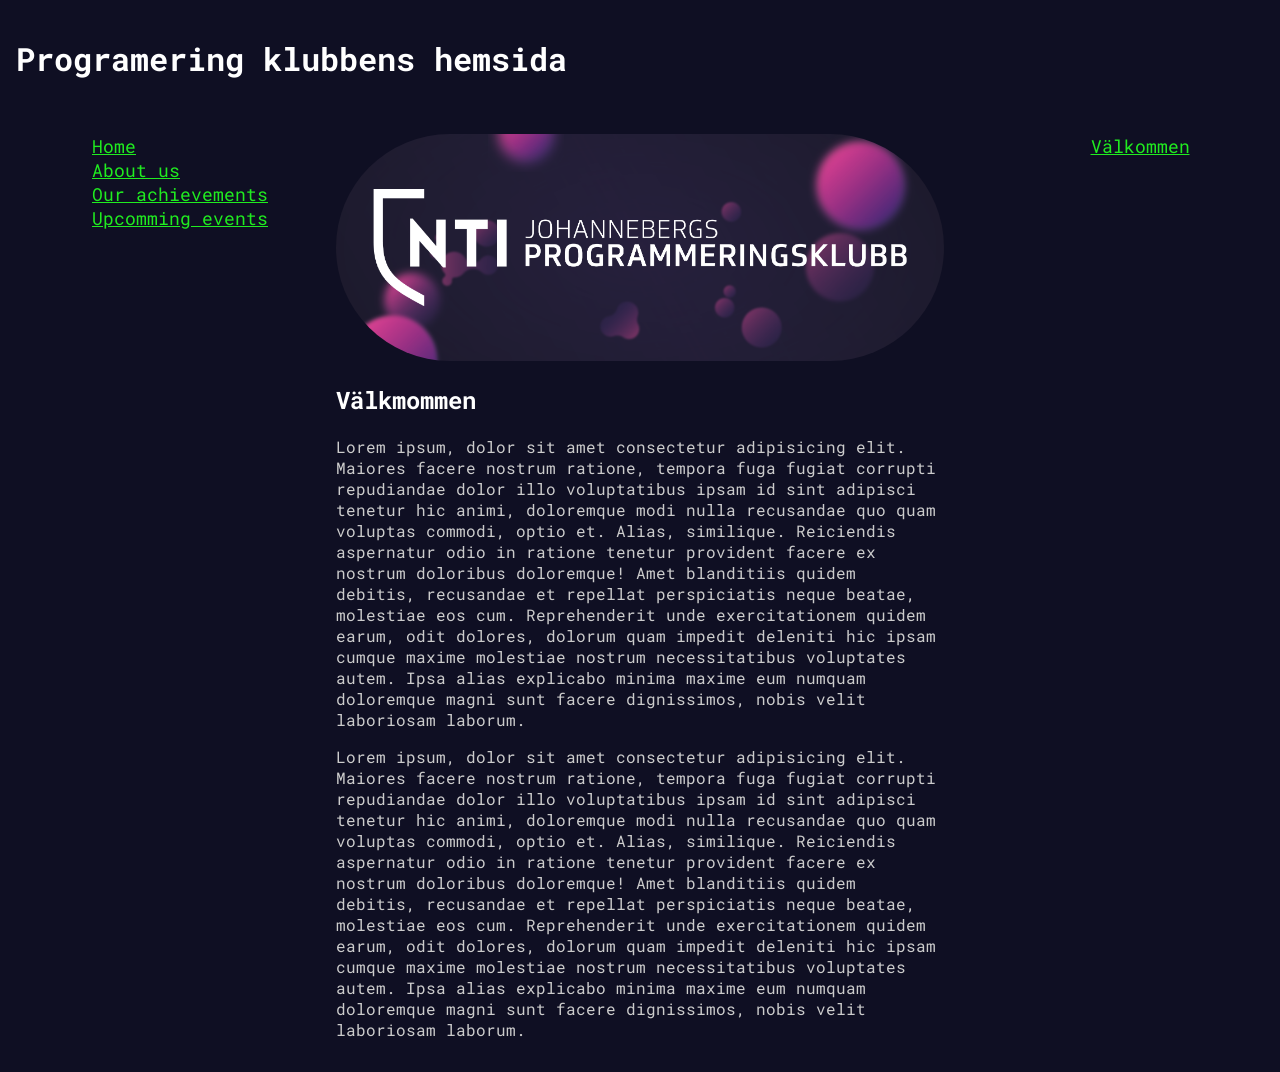
==== commit 630ad8ca: "updated for accessibility" ====
--- a/index.html
+++ b/index.html
@@ -62,7 +62,7 @@
     </div>
 
     
+    <script src="js/main.js"></script>
 </body>
 
-<script src="js/main.js"></script>
 </html>
--- a/css/global.css
+++ b/css/global.css
@@ -7,13 +7,11 @@
     --edge_padding: 1rem;
     --bg_color: #0f0f23;
     --text_color: #cccccc;
-    --link_color: #00cc00;
-    --link_highlight_colour: #63ea63;
+    --link_color: #20ec20;
+    --link_highlight_colour: #83ff83;
     --hx-color: #ffffff;
     --mobile-menu-bg-color: #0f0f23;
-    --max-mobile-width: 800px;
 }
-
 
 body{
     margin: 0;
@@ -21,9 +19,8 @@
     color: var(--text_color);
 
     font-family: "Roboto Mono", monospace;
-    font-optical-sizing: auto;
     font-style: normal;
-}
+}   
 
 header{
     grid-area: head;
@@ -42,6 +39,8 @@
 
 a{
     color: var(--link_color);
+    font-size: large;
+
 }
 a:hover{
     color: var(--link_highlight_colour);
@@ -54,13 +53,13 @@
 
 #global-nav{
     display:flex;
-    justify-content: left;
+    justify-content: center;
     grid-area: nav_g;
 }
 
 #local-nav{
     display:flex;
-    justify-content: right;
+    justify-content: center;
     grid-area: nav_l;
 }
 
@@ -75,6 +74,8 @@
     border-radius: 20%;
     border-style: solid;
 }
+
+
 
 
 
@@ -99,6 +100,21 @@
         display:none;
     }
 }
+
+/*desktop-small css*/
+@media screen and (min-width:801px) and (max-width:1420px){
+    .wrapper{
+        display: grid;
+        grid-template-columns: 25vw 50vw 25vw;
+        grid-template-rows: auto auto;
+        grid-template-areas: 
+        "head head head "
+        "nav_g main nav_l";
+    }
+
+    
+}
+
 
 /*mobile css*/
 @media screen and (max-width:800px){
@@ -128,7 +144,6 @@
         top: 100vh;
         transition: 0.35s;
         border-radius: 30px;
-        font-size: largemedium;
         z-index: 10;
     }
     #mobile-global-nav.show-menu,
